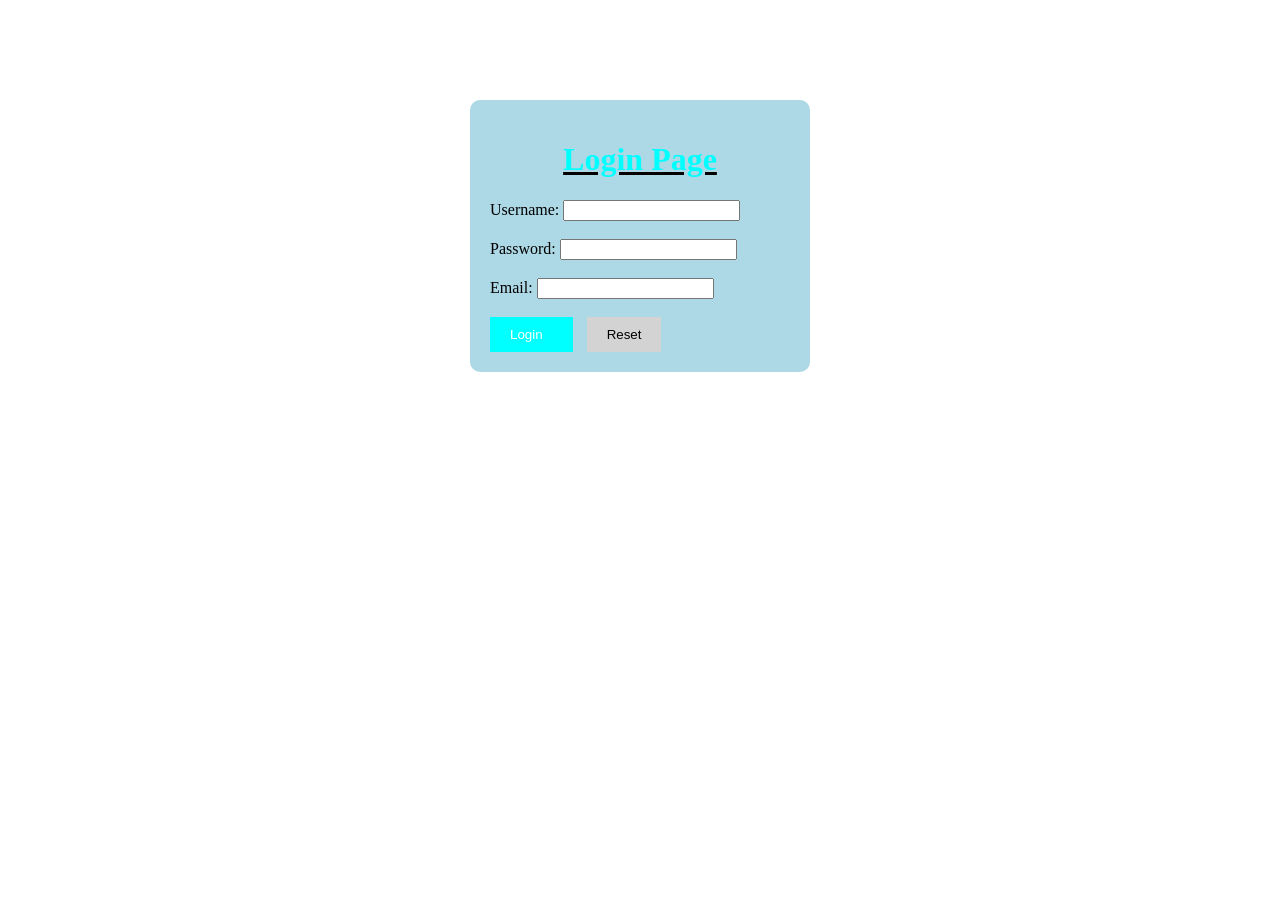
==== login page.html @ d3ea5082 "Add files via upload" ====
<!DOCTYPE html>
<html lang="en">
<head>
    <meta charset="UTF-8">
    <meta name="viewport" content="width=device-width, initial-scale=1.0">
    <title>Login page</title>
</head>
<body style="background-image: url('https://images.unsplash.com/photo-1507525428034-b723cf961d3e'); background-size: cover; background-repeat: no-repeat; background-position: center;border:10px black">
    <form style="background-color:lightblue; padding:20px; width:300px; margin:auto; margin-top:100px; border-radius:10px;">
        <h1 style="color:aqua;text-align: center;text-decoration: underline black;">Login Page</h1>
        <label for="username">Username:</label>
        <input type="text" id="username" name="username" required><br><br>

        <label for="password">Password:</label>
        <input type="password" id="password" name="password" required><br><br>
        <label for="email">Email:</label>
        <input type="email" id="email" name="email" required><br><br>
        <button type="submit" style="background-color: aqua; color: white; border: none; padding: 10px 20px; cursor: pointer;padding-right: 30px;margin-right: 10px;">Login</button>
        <button type="reset" style="background-color: lightgray; color: black; border: none; padding: 10px 20px; cursor: pointer;">Reset</button>
    </form>
</body>
</html>
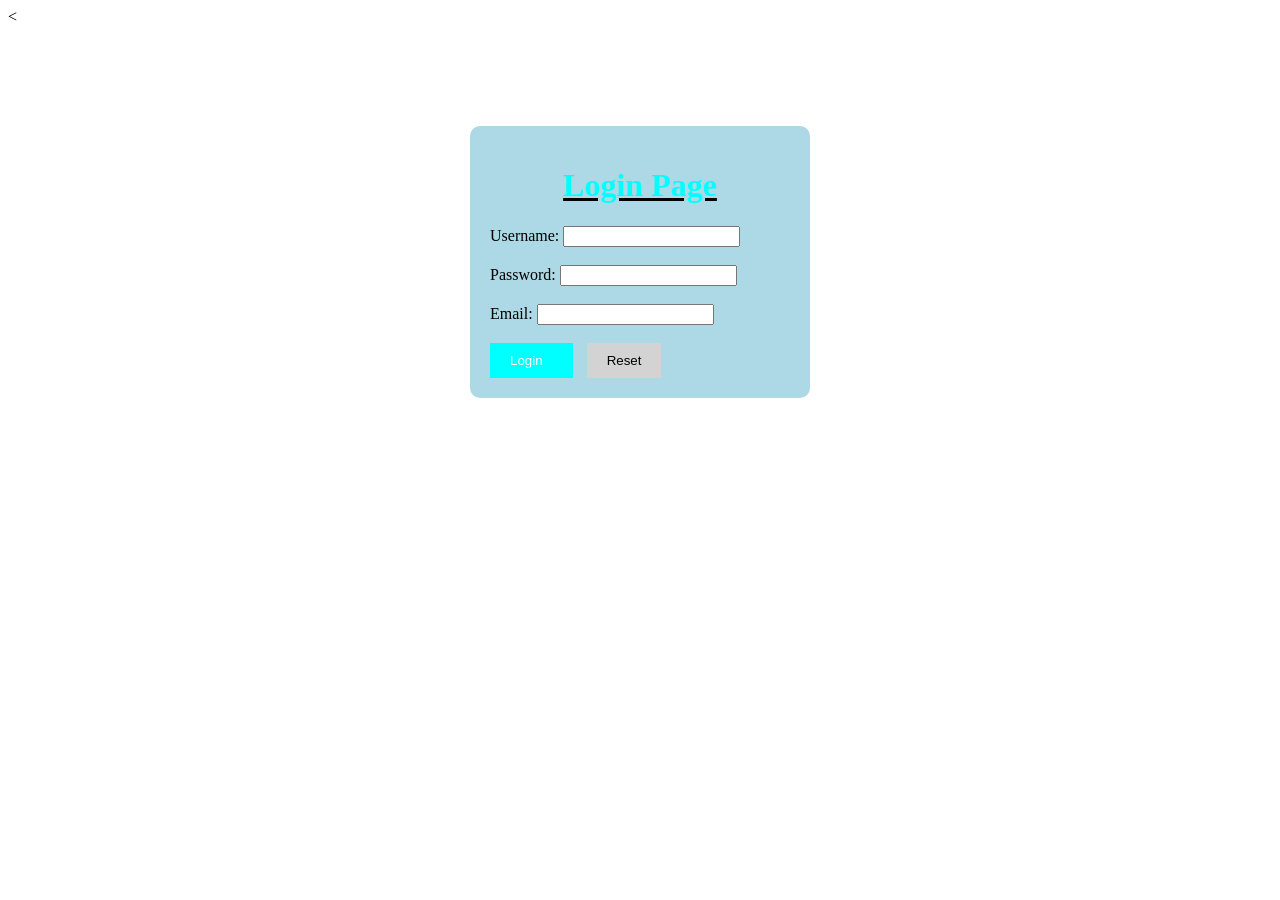
==== commit 5e49411e: "Fix HTML formatting and structure for login page" ====
--- a/login page.html
+++ b/login page.html
@@ -1,4 +1,4 @@
-<!DOCTYPE html>
+<<!DOCTYPE html>
 <html lang="en">
 <head>
     <meta charset="UTF-8">
@@ -19,4 +19,4 @@
         <button type="reset" style="background-color: lightgray; color: black; border: none; padding: 10px 20px; cursor: pointer;">Reset</button>
     </form>
 </body>
-</html>+</html>
